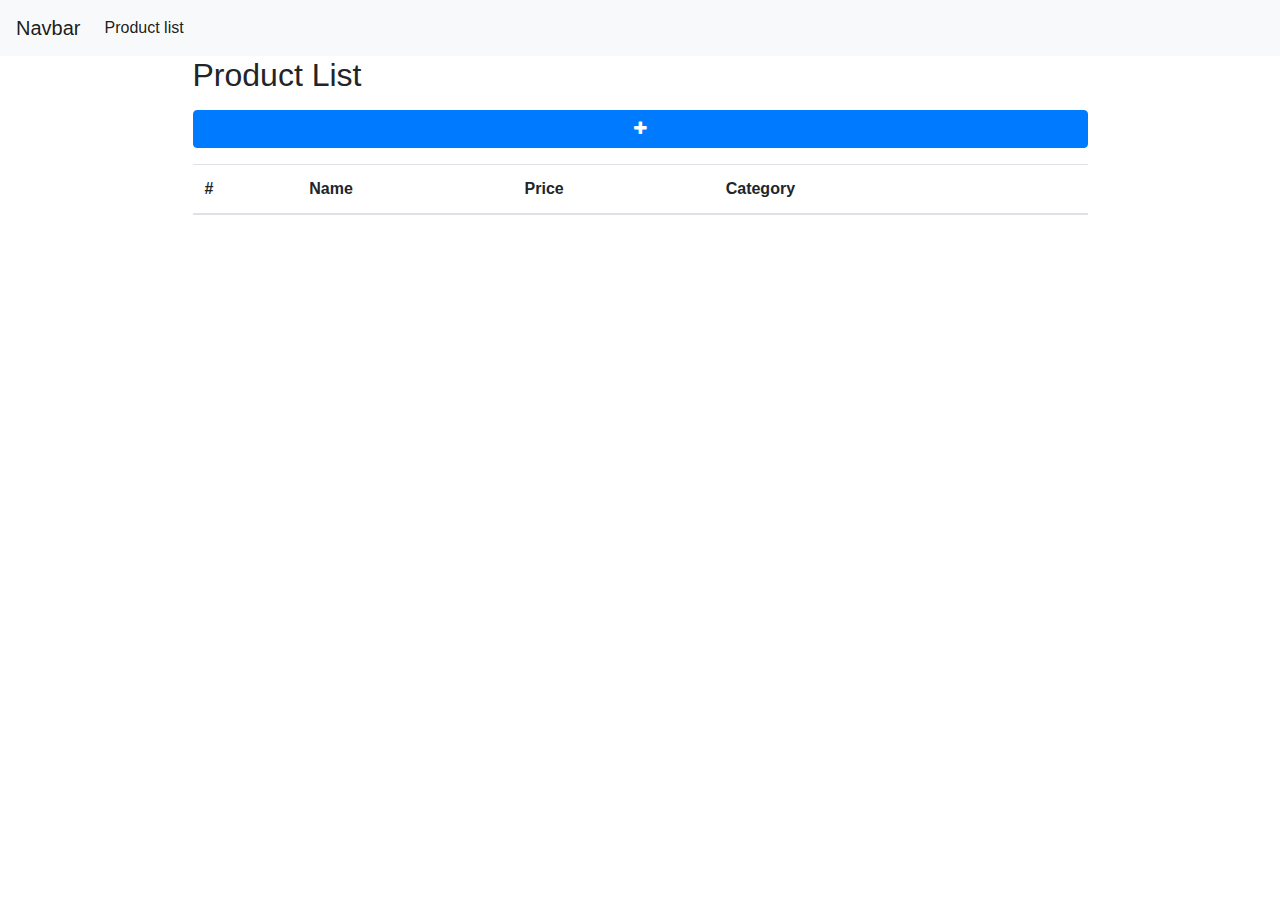
==== index.html @ f59538bf "Add files via upload" ====
<!doctype html>
<html lang="en">
<head>
  <meta charset="utf-8">
  <title>Webshop</title>
  <base href="/">
  <meta name="viewport" content="width=device-width, initial-scale=1">
  <link rel="icon" type="image/x-icon" href="favicon.ico">
<link rel="stylesheet" href="styles.css"></head>
<body>
  <app-root></app-root>
<script src="runtime.js" defer></script><script src="polyfills.js" defer></script><script src="vendor.js" defer></script><script src="main.js" defer></script></body>
</html>
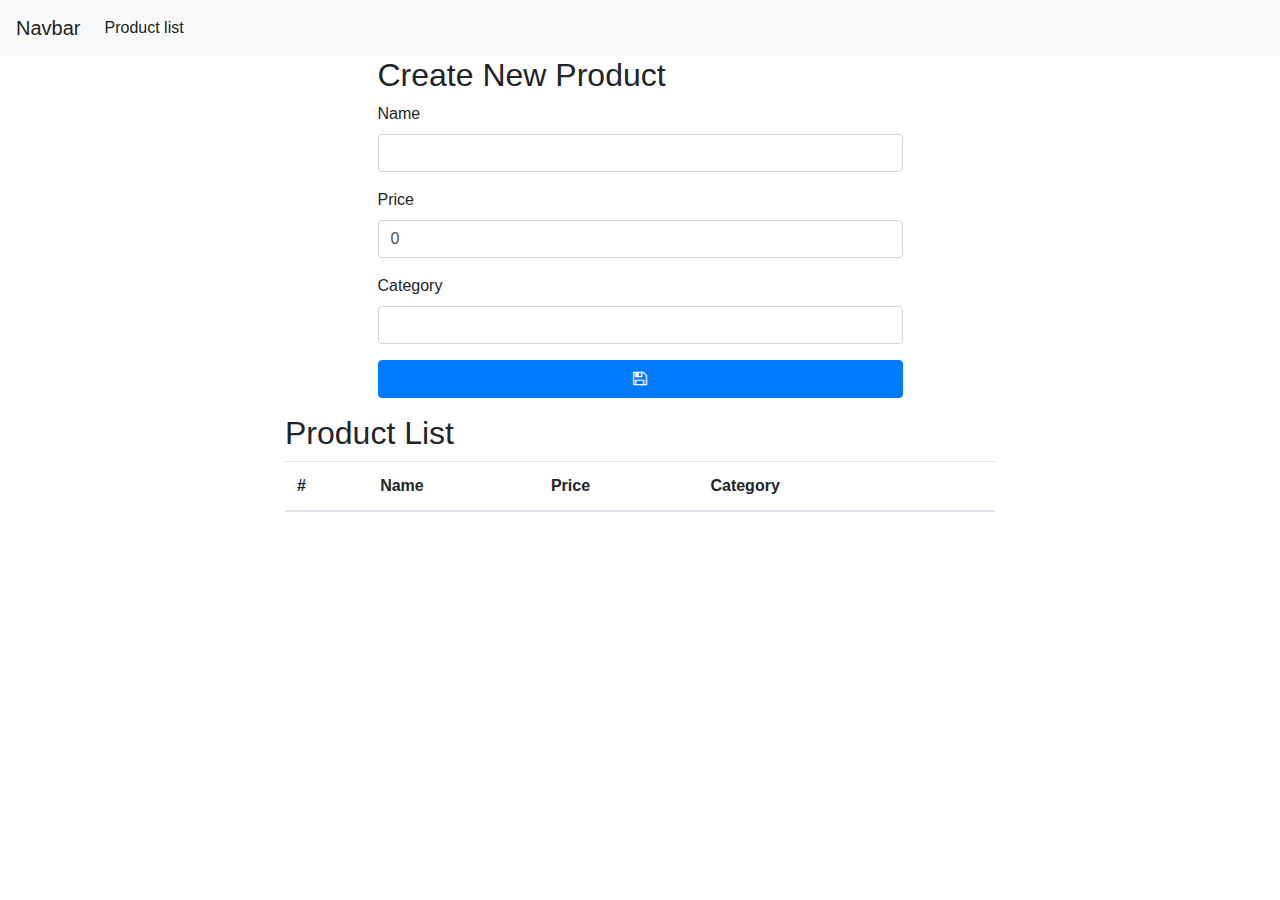
==== commit 6893c40b: "webshop2" ====
--- a/index.html
+++ b/index.html
@@ -2,7 +2,7 @@
 <html lang="en">
 <head>
   <meta charset="utf-8">
-  <title>Webshop</title>
+  <title>Webshop2</title>
   <base href="/">
   <meta name="viewport" content="width=device-width, initial-scale=1">
   <link rel="icon" type="image/x-icon" href="favicon.ico">
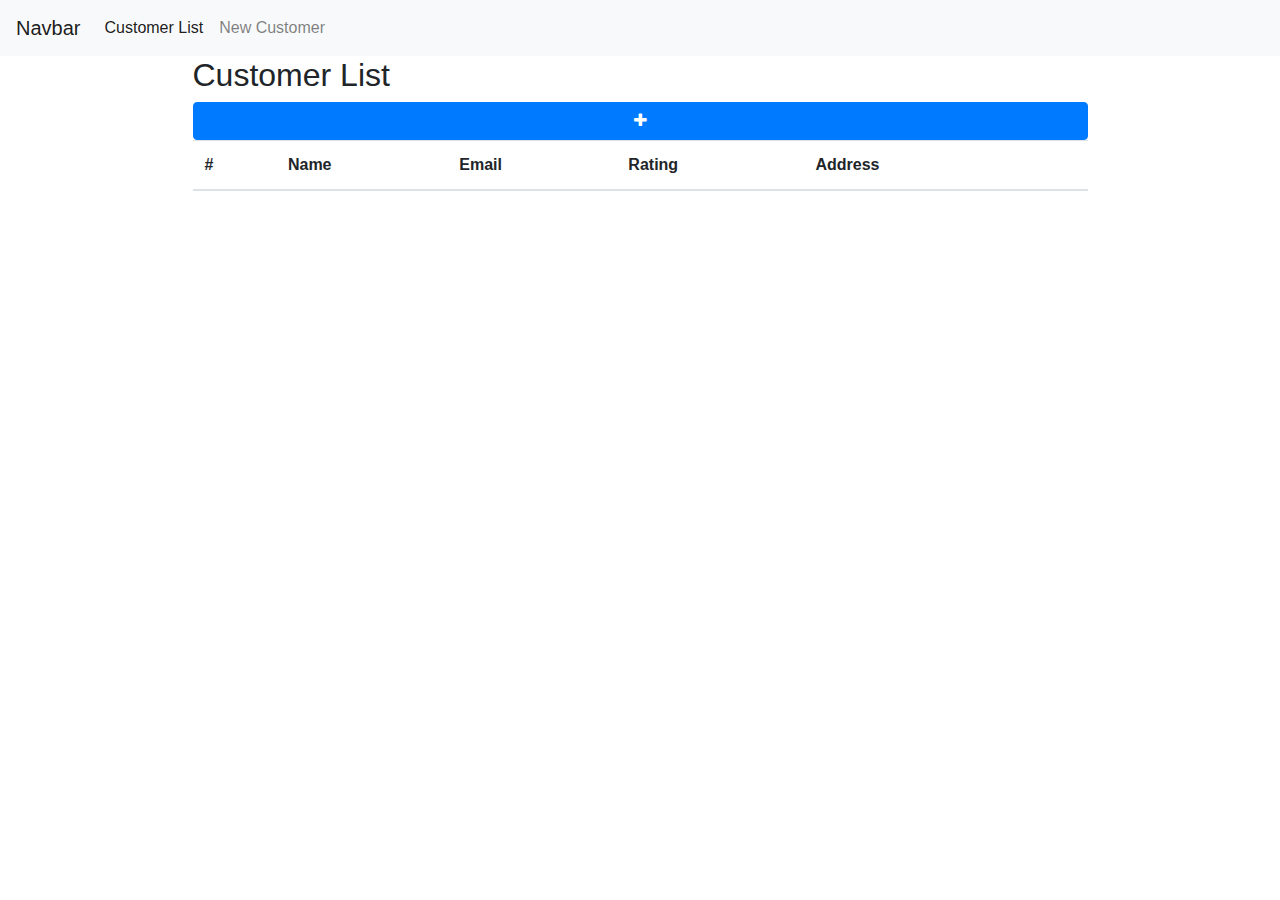
==== commit 747b526e: "publication1" ====
--- a/index.html
+++ b/index.html
@@ -2,7 +2,7 @@
 <html lang="en">
 <head>
   <meta charset="utf-8">
-  <title>Webshop2</title>
+  <title>AngCustomer</title>
   <base href="/">
   <meta name="viewport" content="width=device-width, initial-scale=1">
   <link rel="icon" type="image/x-icon" href="favicon.ico">
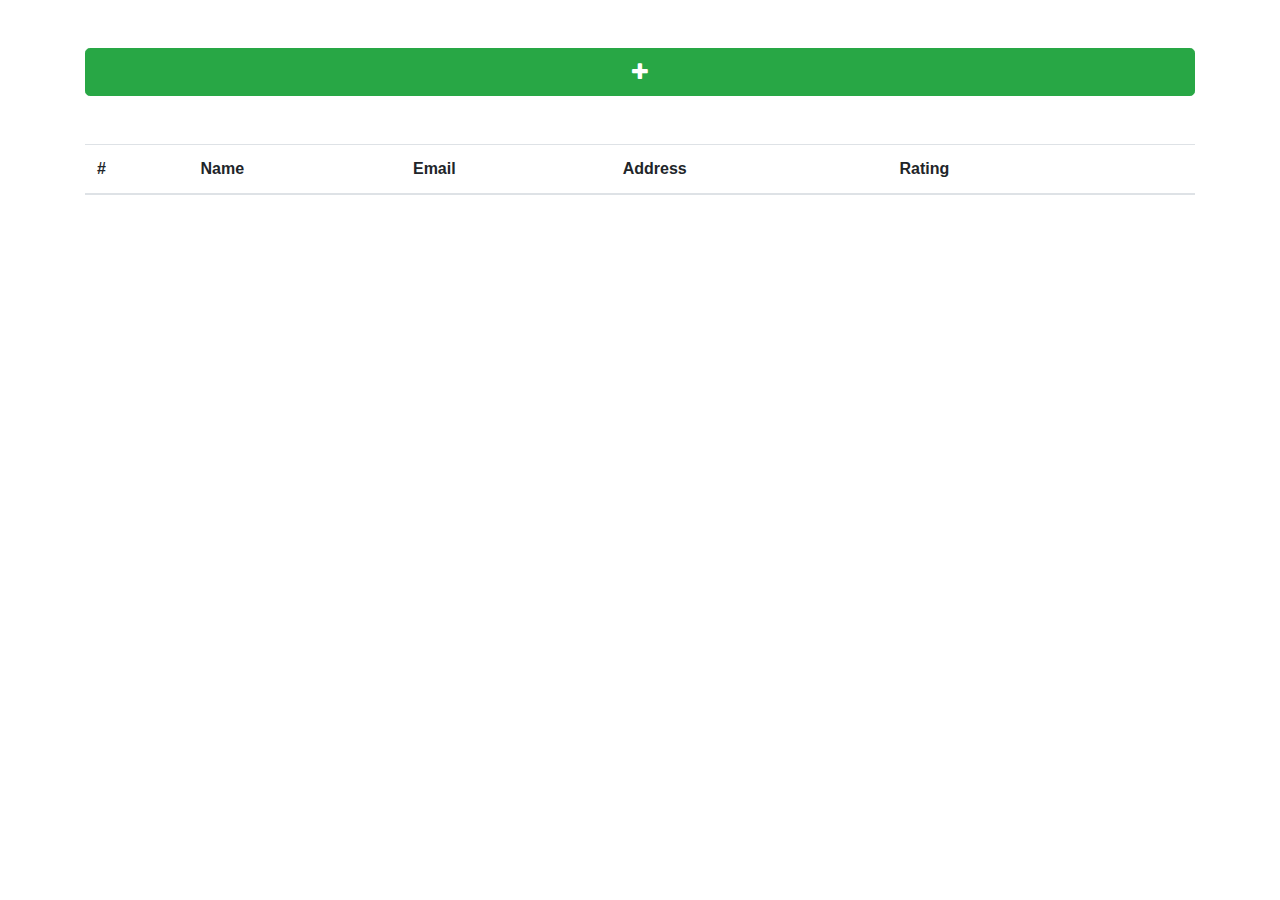
==== commit 71e714cb: "push" ====
--- a/index.html
+++ b/index.html
@@ -2,7 +2,7 @@
 <html lang="en">
 <head>
   <meta charset="utf-8">
-  <title>AngCustomer</title>
+  <title>Exam3</title>
   <base href="/">
   <meta name="viewport" content="width=device-width, initial-scale=1">
   <link rel="icon" type="image/x-icon" href="favicon.ico">
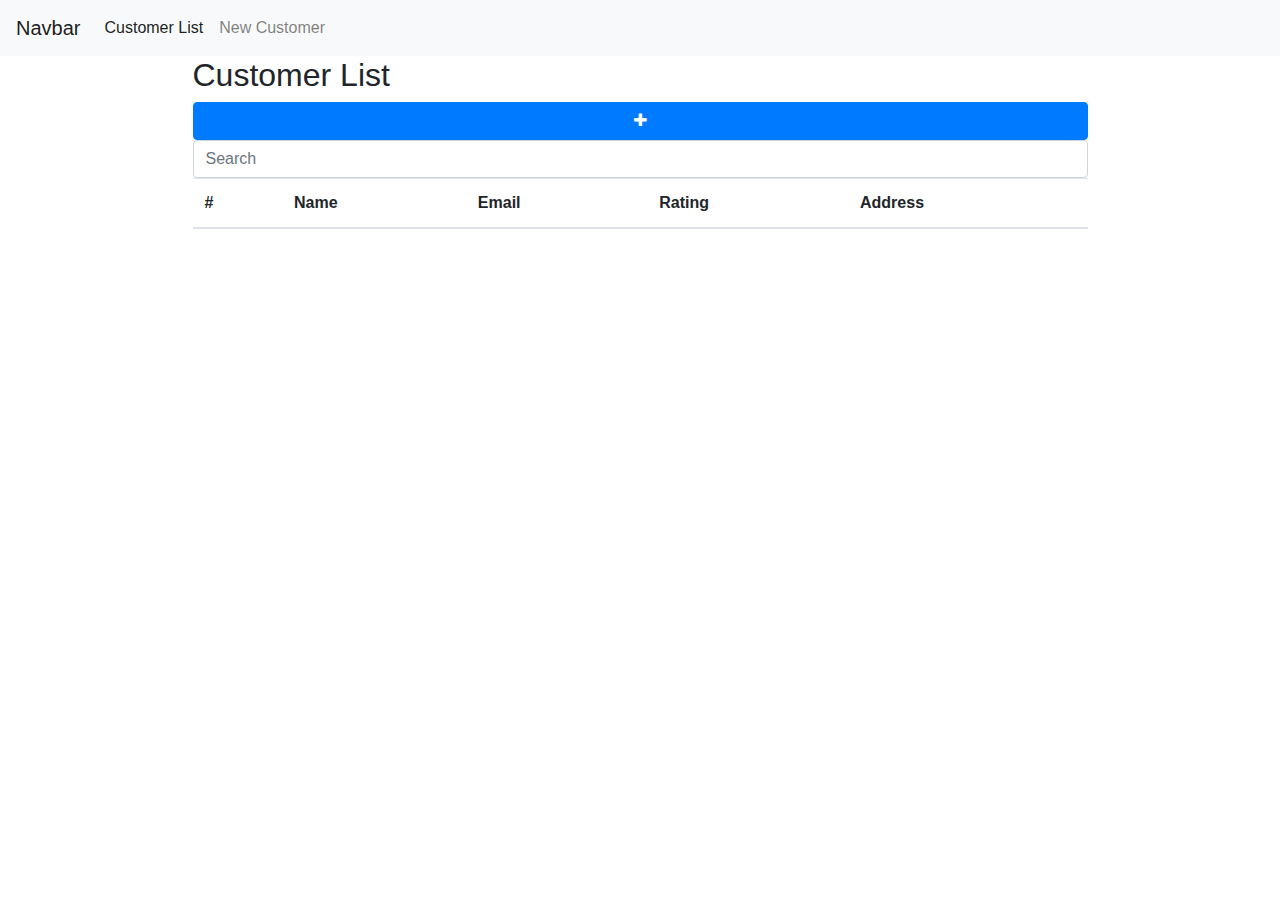
==== commit e4741673: "customer3" ====
--- a/index.html
+++ b/index.html
@@ -2,12 +2,12 @@
 <html lang="en">
 <head>
   <meta charset="utf-8">
-  <title>Exam3</title>
+  <title>AngCustomer3</title>
   <base href="/">
   <meta name="viewport" content="width=device-width, initial-scale=1">
   <link rel="icon" type="image/x-icon" href="favicon.ico">
-<link rel="stylesheet" href="styles.css"></head>
+<link rel="stylesheet" href="styles.a18edaa4826b4a75addb.css"></head>
 <body>
   <app-root></app-root>
-<script src="runtime.js" defer></script><script src="polyfills.js" defer></script><script src="vendor.js" defer></script><script src="main.js" defer></script></body>
+<script src="runtime.7b63b9fd40098a2e8207.js" defer></script><script src="polyfills.94daefd414b8355106ab.js" defer></script><script src="main.294bd92cc57127424fee.js" defer></script></body>
 </html>
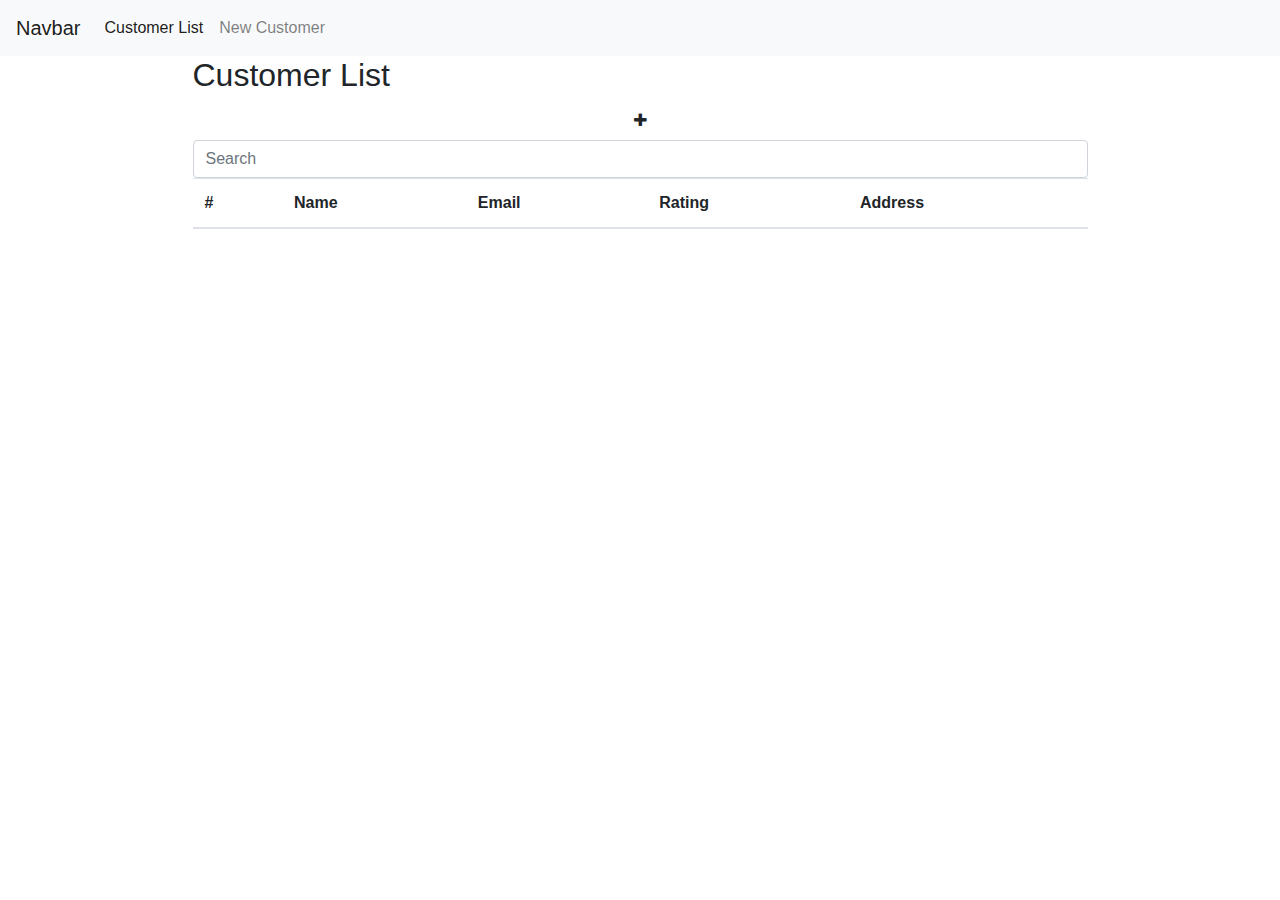
==== commit dea4a1e6: "update" ====
--- a/index.html
+++ b/index.html
@@ -9,5 +9,5 @@
 <link rel="stylesheet" href="styles.a18edaa4826b4a75addb.css"></head>
 <body>
   <app-root></app-root>
-<script src="runtime.7b63b9fd40098a2e8207.js" defer></script><script src="polyfills.94daefd414b8355106ab.js" defer></script><script src="main.294bd92cc57127424fee.js" defer></script></body>
+<script src="runtime.7b63b9fd40098a2e8207.js" defer></script><script src="polyfills.94daefd414b8355106ab.js" defer></script><script src="main.baf6bb46c95e42625fc6.js" defer></script></body>
 </html>
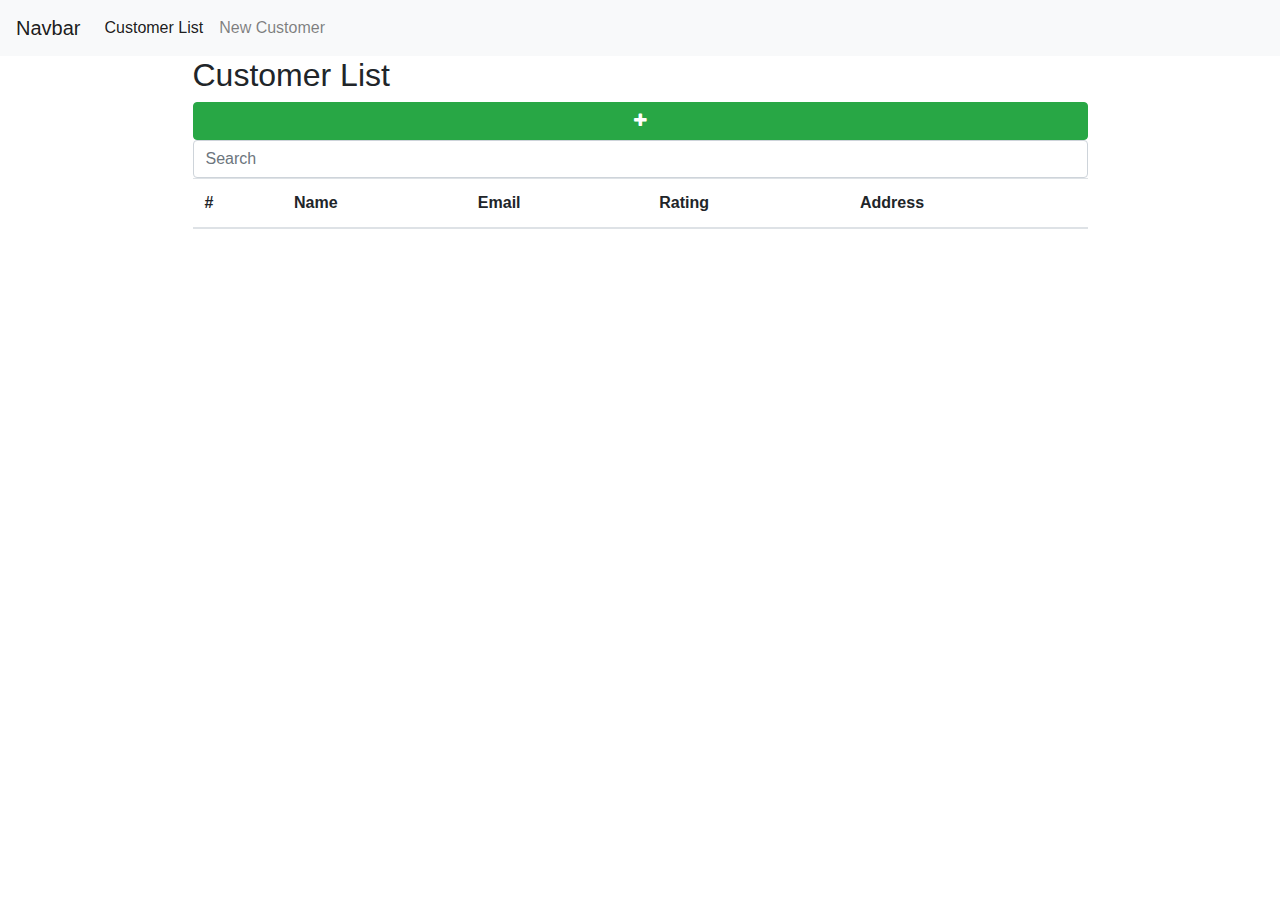
==== commit 7d775d61: "update2" ====
--- a/index.html
+++ b/index.html
@@ -9,5 +9,5 @@
 <link rel="stylesheet" href="styles.a18edaa4826b4a75addb.css"></head>
 <body>
   <app-root></app-root>
-<script src="runtime.7b63b9fd40098a2e8207.js" defer></script><script src="polyfills.94daefd414b8355106ab.js" defer></script><script src="main.baf6bb46c95e42625fc6.js" defer></script></body>
+<script src="runtime.7b63b9fd40098a2e8207.js" defer></script><script src="polyfills.94daefd414b8355106ab.js" defer></script><script src="main.6f32b2b1b7c3da9e6517.js" defer></script></body>
 </html>
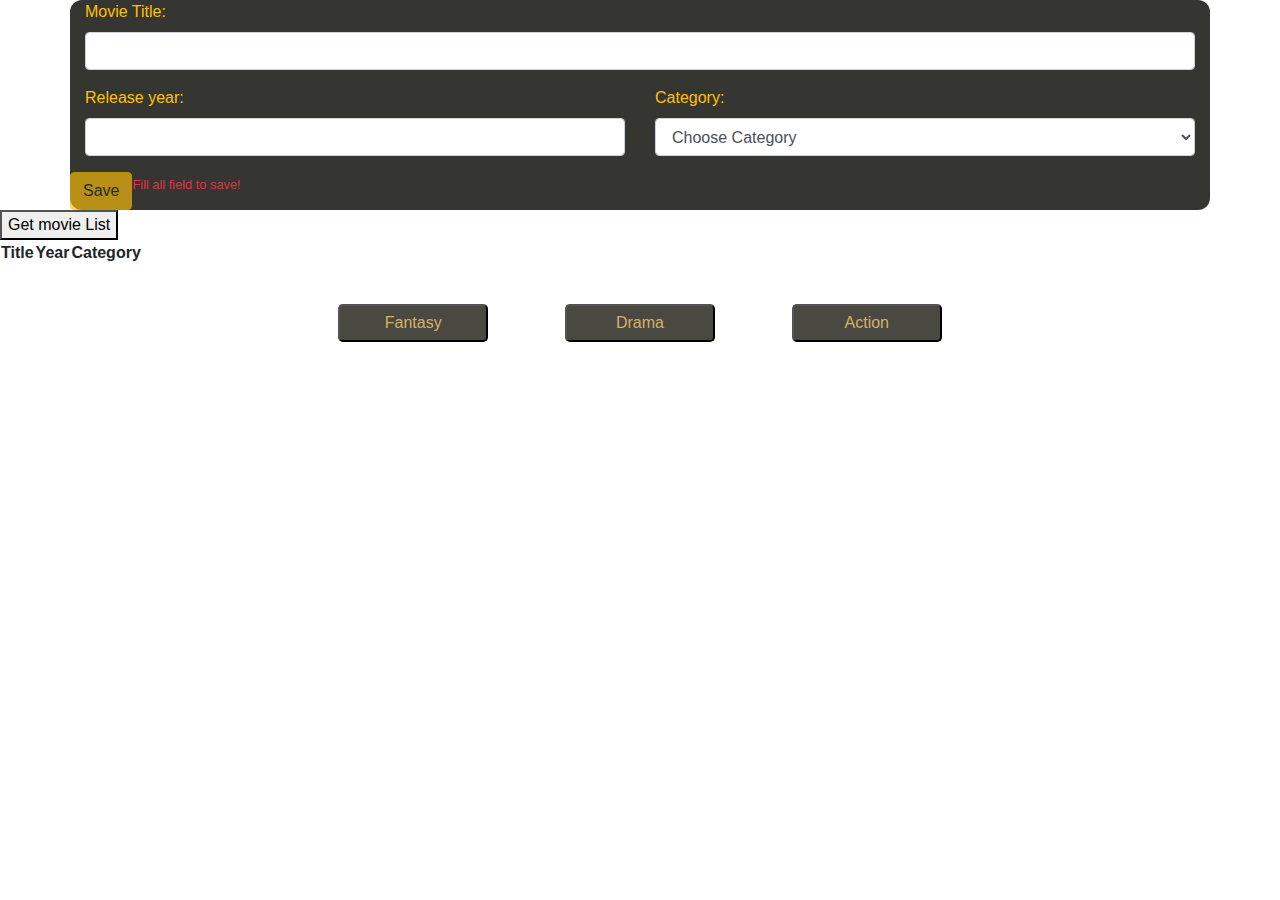
==== commit 6b1a251d: "push" ====
--- a/index.html
+++ b/index.html
@@ -2,12 +2,12 @@
 <html lang="en">
 <head>
   <meta charset="utf-8">
-  <title>AngCustomer3</title>
+  <title>Cinema</title>
   <base href="/">
   <meta name="viewport" content="width=device-width, initial-scale=1">
   <link rel="icon" type="image/x-icon" href="favicon.ico">
-<link rel="stylesheet" href="styles.a18edaa4826b4a75addb.css"></head>
+<link rel="stylesheet" href="styles.css"></head>
 <body>
   <app-root></app-root>
-<script src="runtime.7b63b9fd40098a2e8207.js" defer></script><script src="polyfills.94daefd414b8355106ab.js" defer></script><script src="main.6f32b2b1b7c3da9e6517.js" defer></script></body>
+<script src="runtime.js" defer></script><script src="polyfills.js" defer></script><script src="vendor.js" defer></script><script src="main.js" defer></script></body>
 </html>
